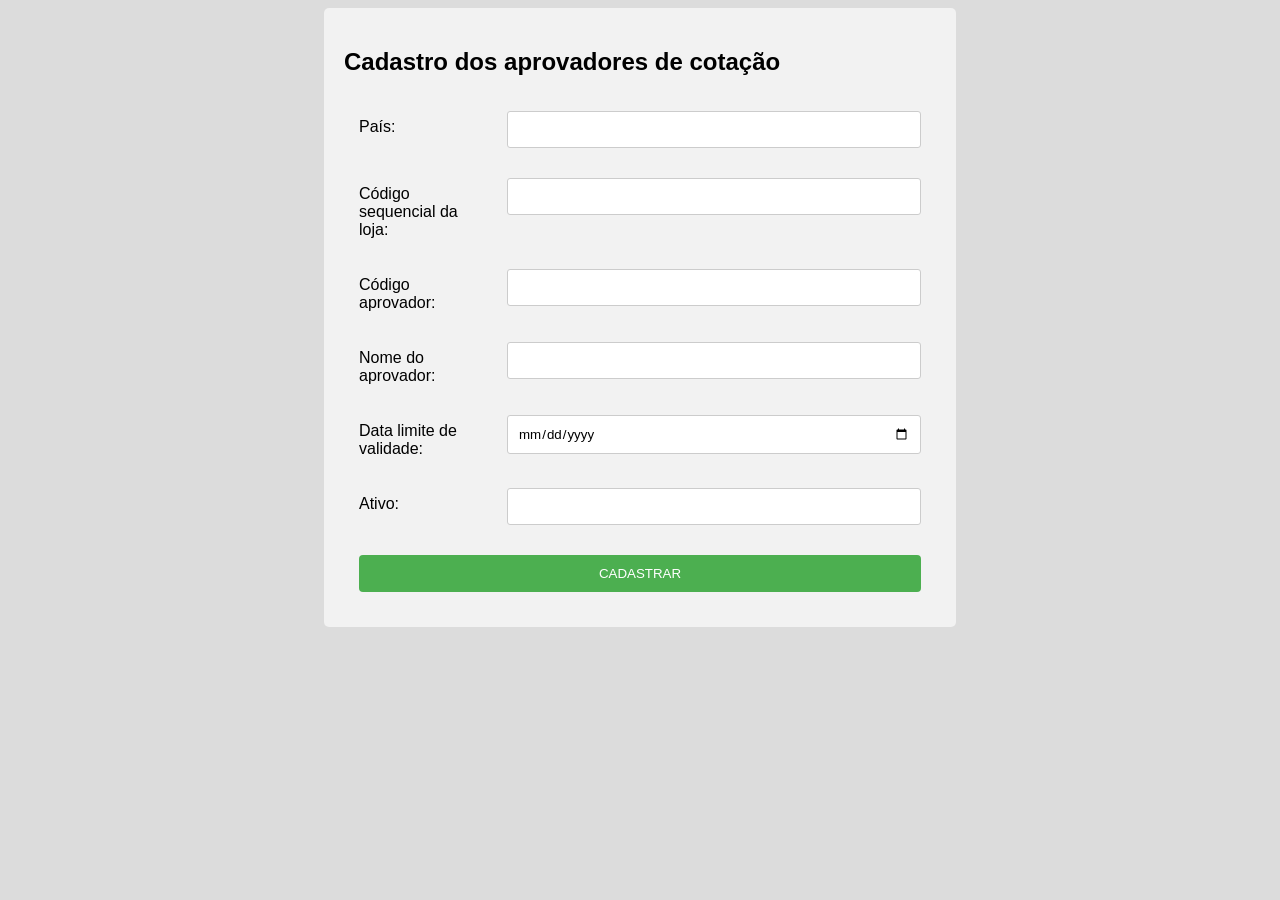
==== web/view/HTML/approvers_form.html @ 9e570485 "First commit" ====
<!DOCTYPE html>
<html lang="pt-BR">
<head>
	<meta charset="utf-8">
	<meta name="author" content="Juliano Américo">
	<meta name="description" content="Approvers form">
	<meta name="keywords" content="HTML, CSS, JavaScript">
	<meta name="viewport" content="width=device-width, initial-scale=1.0">
	<meta http-equiv="X-UA-Compatible" content="IE=edge">
	<title>Cadastro dos aprovadores de cotação</title>
	<link rel="stylesheet" href="../CSS/responsive.css">
	<link rel="stylesheet" href="../CSS/style.css">
</head>
<body>

	<section class="form form-approvers">
		
		<header><h1>Cadastro dos aprovadores de cotação</h1></header>

		<form action="#" method="POST">

			<div class="row">
				<div class="col-3 col-s-3"><label for="country">País:</label></div>
				<div class="col-9 col-s-9"><input type="text" maxlength="4"></div>
			</div>

			<div class="row">
				<div class="col-3 col-s-3"><label for="storeCode">Código sequencial da loja:</label></div>
				<div class="col-9 col-s-9"><input type="number" maxlength="20"></div>
			</div>

			<div class="row">
				<div class="col-3 col-s-3"><label for="approverCode">Código aprovador:</label></div>
				<div class="col-9 col-s-9"><input type="number" maxlength="6"></div>
			</div>

			<div class="row">
				<div class="col-3 col-s-3"><label for="approverName">Nome do aprovador:</label></div>
				<div class="col-9 col-s-9"><input type="text" maxlength="3"></div>
			</div>

			<div class="row">
				<div class="col-3 col-s-3"><label for="approverDueDate">Data limite de validade:</label></div>
				<div class="col-9 col-s-9"><input type="date" maxlength="10"></div>
			</div>

			<div class="row">
				<div class="col-3 col-s-3"><label for="approverActivate">Ativo:</label></div>
				<div class="col-9 col-s-9"><input type="number" maxlength="3"></div>
			</div>

			<div class="row">
			<div class="col-12">
				<input type="submit" value="CADASTRAR">
			</div>
		</div>

		</form>

	</section>
	
</body>
</html>
---- web/view/CSS/responsive.css ----
/*Example five typical device screen */

/* Extra small devices (phones, 600px and down)
@media only screen and (max-width: 600px) {

} 

/* Small devices (portrait tablets and large phones, 600px and up) 
@media only screen and (min-width: 600px) {

} 

/* Medium devices (landscape tablets, 768px and up) 
@media only screen and (min-width: 768px) {

} 

/* Large devices (laptops/desktops, 992px and up) 
@media only screen and (min-width: 992px) {
} 

/* Extra large devices (large laptops and desktops, 1200px and up) 
@media only screen and (min-width: 1200px) {
}*/


/*Responsive*/

*{
	box-sizing: border-box;
}

.row::after{
	content: "";
	clear: both;
	display: table;
} 

[class*="col-"]{
	float: left;
	padding: 15px;
}



/*For Mobile phones*/
[class*="col-"]{
	width: 100%;
}

@media only screen and (min-width: 600px){
	/*For Tablet*/
	.col-s-1{width: 8.33%;}
	.col-s-2{width:16.66%;}
	.col-s-3{width:25%;}
	.col-s-4{width:33.33%;}
	.col-s-5{width:41.66%;}
	.col-s-6{width:50%;}
	.col-s-7{width:58.33%;}
	.col-s-8{width:66.66%;}
	.col-s-9{width:75%;}
	.col-s-10{width:83.33%;}
	.col-s-11{width:91.66%;}
	.col-s-12{width:100%;}

	/*.form-login{
		margin: auto;
		max-width: 50%;
	}*/

	[class*="col-"]{
		width: 100%;
	}

	section#main-panel{
		margin: auto;
		max-width: 100%;
	}
}


@media only screen and (min-width: 768px){
	/*For Desktop*/
	.col-1{width: 8.33%;}
	.col-2{width:16.66%;}
	.col-3{width:25%;}
	.col-4{width:33.33%;}
	.col-5{width:41.66%;}
	.col-6{width:50%;}
	.col-7{width:58.33%;}
	.col-8{width:66.66%;}
	.col-9{width:75%;}
	.col-10{width:83.33%;}
	.col-11{width:91.66%;}
	.col-12{width:100%;}

	.form-login{
		margin: auto;
		max-width: 40%;
	}

	.form-price{
		margin: auto;
		max-width: 60%;
	}

	.form-product{
		margin: auto;
		max-width: 60%;
	}

	.form-approvers{
		margin: auto;
		max-width: 60%;
	}

	div.clear{
		margin-top: 13%;
	}

	section#main-panel{
		margin: auto;
		max-width: 100%;
	}
}

@media only screen and (min-width: 992px){
	.form-login{
		margin: auto;
		max-width: 35%;
	}

	.form-client{
		margin: auto;
		max-width: 70%;
	}

	.form-price{
		margin: auto;
		max-width: 50%;
	}

	.form-product{
		margin: auto;
		max-width: 50%;
	}

	.form-approvers{
		margin: auto;
		max-width: 50%;
	}

	section#main-panel{
		margin: auto;
		max-width: 100%;
	}

}

@media only screen and (min-width: 1200px){
	div.clear-userControlPanel{
		margin-top: 8%;
	}

	section#main-panel{
		margin: auto;
		max-width: 60%;
	}
}

/* teste */
---- web/view/CSS/style.css ----
/* Author: Juliano Américo*/

* {
	/*font-family: sans-serif;*/
	font-family: -apple-system,BlinkMacSystemFont,"Segoe UI",Helvetica,Arial,sans-serif,"Apple Color Emoji","Segoe UI Emoji","Segoe UI Symbol";
}

body{
	background-color: #DCDCDC;
}

/*Form */
.form{
	color: black;
	border-radius: 5px;
    background-color: #f2f2f2;
    padding: 20px;
}

input[type=text], input[type=password], input[type=number], input[type=e-mail]{
	border-radius: 3px;
	border: 1px solid #ccc;
	padding: 10px;
	width: 100%;
}

input[type=date]{
	border-radius: 3px;
	border: 1px solid #ccc;
	padding: 10px;
	width: 100%;
	max-width: 100%;
}

input[type=submit] {
    background-color: #4CAF50;
    color: white;
    padding: 11px;
    border: none;
    border-radius: 4px;
    cursor: pointer;
    width: 100%;
}

.col-3{
	margin-top: 7px;
}

a:visited{
	color: blue;
}

/*Login */
input.ok-login {
    background-color: #4CAF50;
    color: white;
    padding: 12px 20px;
    border: none;
    border-radius: 4px;
    cursor: pointer;
}

/* User control panel */
h3#profileName{
	font-weight: bold;
	font-size: 1.5em;
}

div.polaroid {
	background-color: white;
	box-shadow: 0 4px 8px 0 rgba(0, 0, 0, 0.2), 0 6px 20px 0 rgba(0, 0, 0, 0.19);
	margin-bottom: 25px;
}

div.container {
	padding: 10px 20px;
}

section#main-panel{
	background-color: #f2f2f2;
	border-radius: 5px;
}

h1#profileText{
	font-size: 1.5em;
}

/*Footer*/
footer{
	background-color: black;
	padding: 15px;
	margin: 10px 0;
	text-align: center;
}

.footer-text{
	color: white;
}
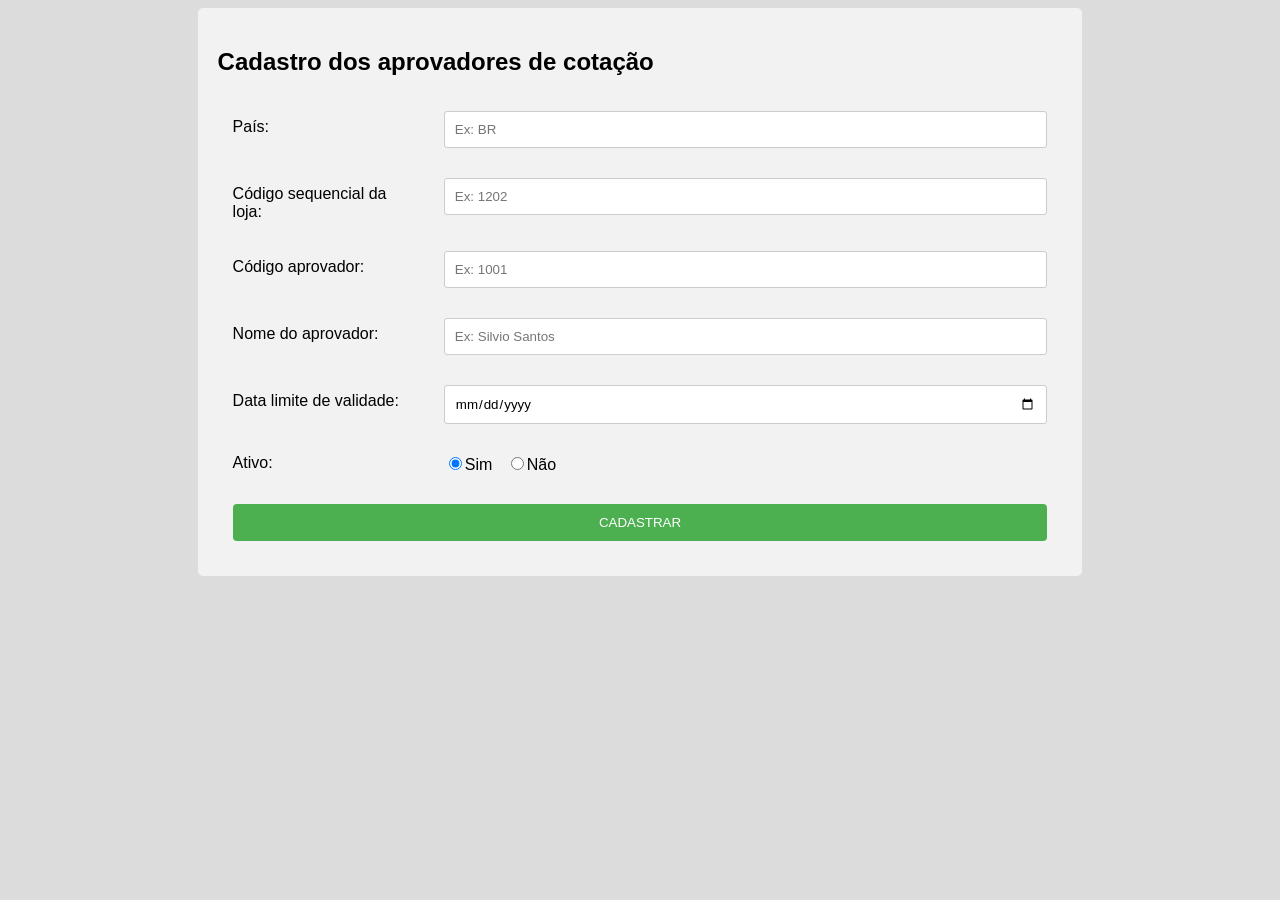
==== commit 7583c788: "Validation form with HTML" ====
--- a/web/view/HTML/approvers_form.html
+++ b/web/view/HTML/approvers_form.html
@@ -21,38 +21,43 @@
 
 			<div class="row">
 				<div class="col-3 col-s-3"><label for="country">País:</label></div>
-				<div class="col-9 col-s-9"><input type="text" maxlength="4"></div>
+				<div class="col-9 col-s-9"><input type="text" maxlength="4" placeholder="Ex: BR" required></div>
 			</div>
 
 			<div class="row">
 				<div class="col-3 col-s-3"><label for="storeCode">Código sequencial da loja:</label></div>
-				<div class="col-9 col-s-9"><input type="number" maxlength="20"></div>
+				<div class="col-9 col-s-9"><input type="number" maxlength="20" placeholder="Ex: 1202" required></div>
 			</div>
 
 			<div class="row">
 				<div class="col-3 col-s-3"><label for="approverCode">Código aprovador:</label></div>
-				<div class="col-9 col-s-9"><input type="number" maxlength="6"></div>
+				<div class="col-9 col-s-9"><input type="number" maxlength="6" placeholder="Ex: 1001" required></div>
 			</div>
 
 			<div class="row">
 				<div class="col-3 col-s-3"><label for="approverName">Nome do aprovador:</label></div>
-				<div class="col-9 col-s-9"><input type="text" maxlength="3"></div>
+				<div class="col-9 col-s-9"><input type="text" maxlength="3" placeholder="Ex: Silvio Santos" required></div>
 			</div>
 
 			<div class="row">
 				<div class="col-3 col-s-3"><label for="approverDueDate">Data limite de validade:</label></div>
-				<div class="col-9 col-s-9"><input type="date" maxlength="10"></div>
+				<div class="col-9 col-s-9"><input type="date" maxlength="10" placeholder="Ex: 10/06/2018" required></div>
 			</div>
 
 			<div class="row">
-				<div class="col-3 col-s-3"><label for="approverActivate">Ativo:</label></div>
-				<div class="col-9 col-s-9"><input type="number" maxlength="3"></div>
+				<div class="col-3 col-s-3" style="margin:0;"><label for="approverActivate">Ativo:</label></div>
+				<!-- <div class="col-9 col-s-9"><input type="number" maxlength="3" placeholder="Ex: Sim/Não" required></div> -->
+				<div class="col-9 col-s-9">
+					<input type="radio" name="active" value="0" checked>Sim &nbsp;
+					<input type="radio" name="active" value="1">Não
+				</div>
 			</div>
 
 			<div class="row">
-			<div class="col-12">
-				<input type="submit" value="CADASTRAR">
-			</div>
+			    <div class="col-12">
+				    <input type="submit" value="CADASTRAR">
+			    </div>
+		    </div>
 		</div>
 
 		</form>
--- a/web/view/CSS/responsive.css
+++ b/web/view/CSS/responsive.css
@@ -137,17 +137,17 @@
 
 	.form-price{
 		margin: auto;
-		max-width: 50%;
+		max-width: 70%;
 	}
 
 	.form-product{
 		margin: auto;
-		max-width: 50%;
+		max-width: 70%;
 	}
 
 	.form-approvers{
 		margin: auto;
-		max-width: 50%;
+		max-width: 70%;
 	}
 
 	section#main-panel{
@@ -158,13 +158,10 @@
 }
 
 @media only screen and (min-width: 1200px){
-	div.clear-userControlPanel{
-		margin-top: 8%;
-	}
 
 	section#main-panel{
 		margin: auto;
-		max-width: 60%;
+		max-width: 70%;
 	}
 }
 
--- a/web/view/CSS/style.css
+++ b/web/view/CSS/style.css
@@ -85,6 +85,68 @@
 	font-size: 1.5em;
 }
 
+input.input-password{
+	width: 50%;
+}
+
+/* User logon */
+
+input[type=button]{
+	background-color: #4CAF50;
+    color: white;
+    padding: 11px;
+    border: none;
+    border-radius: 4px;
+    cursor: pointer;
+    width: 100%;
+    font-size: 1em;
+    margin: 0;
+}
+
+/* Cotation price 2approve */
+
+table, th, tr, td{
+	text-align: left;
+	padding: 5px;
+	width: 100%;
+}
+
+div#card-1, div#card-2{
+	border: 1px solid black;
+	border-radius: 5px;
+	padding: 20px;
+	/* box-shadow: 0 4px 8px 0 rgba(0, 0, 0, 0.2), 0 6px 20px 0 rgba(0, 0, 0, 0.19); */
+	/* background-color: white; */
+}
+
+.cotation-title{
+	font-size: 1.3em;
+}
+
+a.cotation-link{
+	text-decoration: none;
+}
+
+a.cotation-link:link{
+	color: black;
+}
+
+a.cotation-link:visited{
+	color: black;
+}
+
+input.cotation-bt{
+	background-color: #4CAF50;
+    color: white;
+    padding: 2px;
+    border: none;
+    border-radius: 4px;
+    cursor: pointer;
+    width: 100%;
+    font-size: 1em;
+    margin: 0;
+}
+
 /*Footer*/
 footer{
 	background-color: black;
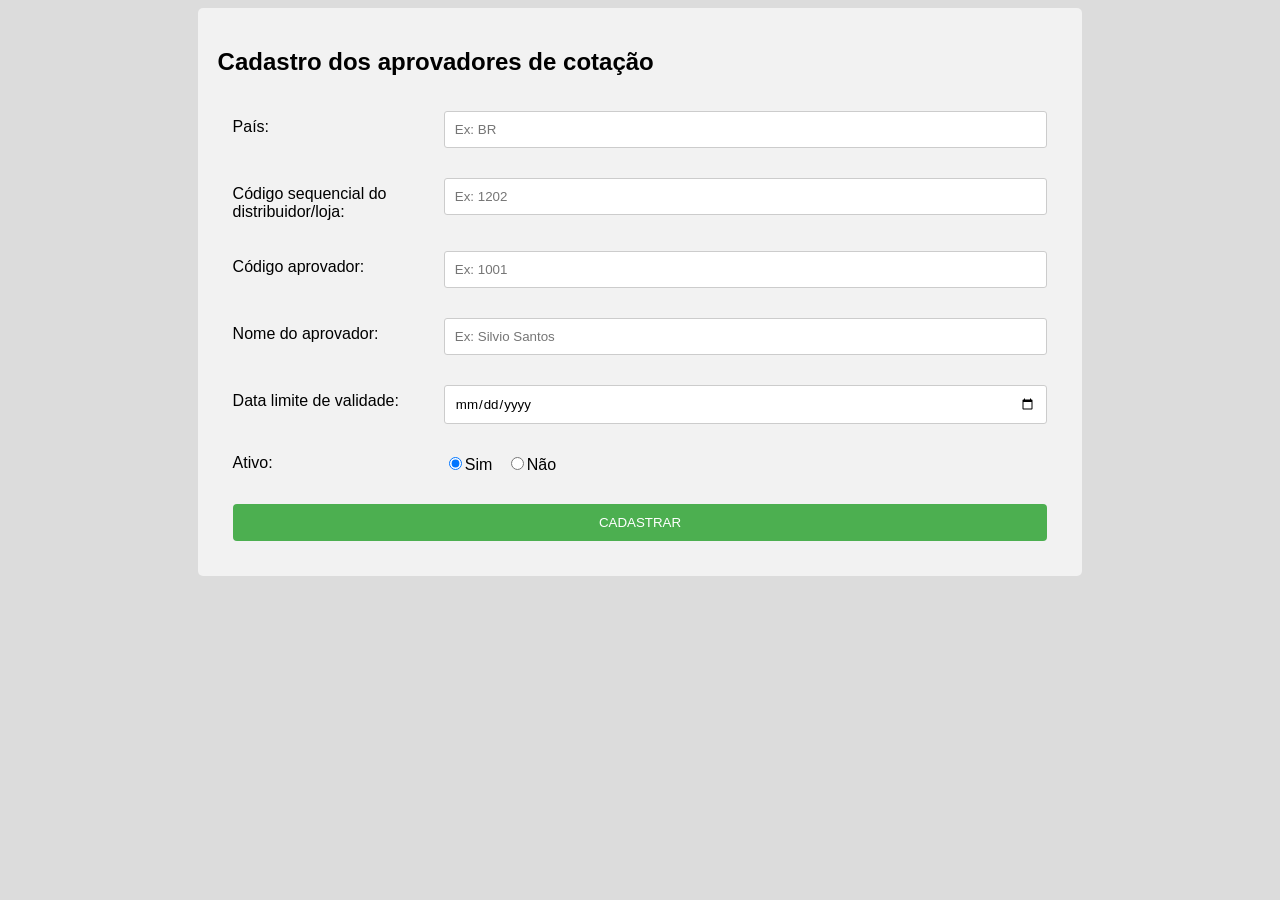
==== commit 2f62e3e8: "Added validation with JS into approvers form" ====
--- a/web/view/HTML/approvers_form.html
+++ b/web/view/HTML/approvers_form.html
@@ -10,6 +10,7 @@
 	<title>Cadastro dos aprovadores de cotação</title>
 	<link rel="stylesheet" href="../CSS/responsive.css">
 	<link rel="stylesheet" href="../CSS/style.css">
+	<script type="text/javascript" src="../JS/script_js.js"></script>
 </head>
 <body>
 
@@ -17,35 +18,35 @@
 		
 		<header><h1>Cadastro dos aprovadores de cotação</h1></header>
 
-		<form action="#" method="POST">
+		<form name="approverForm" action="#" method="POST">
 
 			<div class="row">
-				<div class="col-3 col-s-3"><label for="country">País:</label></div>
-				<div class="col-9 col-s-9"><input type="text" maxlength="4" placeholder="Ex: BR" required></div>
+				<div class="col-3 col-s-3"><label>País:</label></div>
+				<div class="col-9 col-s-9"><input type="text" maxlength="4" placeholder="Ex: BR" name="country" required></div>
 			</div>
 
 			<div class="row">
-				<div class="col-3 col-s-3"><label for="storeCode">Código sequencial da loja:</label></div>
-				<div class="col-9 col-s-9"><input type="number" maxlength="20" placeholder="Ex: 1202" required></div>
+				<div class="col-3 col-s-3"><label>Código sequencial do distribuidor/loja:</label></div>
+				<div class="col-9 col-s-9"><input type="number" maxlength="20" placeholder="Ex: 1202" name="storeCode" required></div>
 			</div>
 
 			<div class="row">
-				<div class="col-3 col-s-3"><label for="approverCode">Código aprovador:</label></div>
-				<div class="col-9 col-s-9"><input type="number" maxlength="6" placeholder="Ex: 1001" required></div>
+				<div class="col-3 col-s-3"><label>Código aprovador:</label></div>
+				<div class="col-9 col-s-9"><input type="number" maxlength="6" placeholder="Ex: 1001" name="approverCode" required></div>
 			</div>
 
 			<div class="row">
-				<div class="col-3 col-s-3"><label for="approverName">Nome do aprovador:</label></div>
-				<div class="col-9 col-s-9"><input type="text" maxlength="3" placeholder="Ex: Silvio Santos" required></div>
+				<div class="col-3 col-s-3"><label>Nome do aprovador:</label></div>
+				<div class="col-9 col-s-9"><input type="text" maxlength="3" placeholder="Ex: Silvio Santos" name="approverName" required></div>
 			</div>
 
 			<div class="row">
-				<div class="col-3 col-s-3"><label for="approverDueDate">Data limite de validade:</label></div>
-				<div class="col-9 col-s-9"><input type="date" maxlength="10" placeholder="Ex: 10/06/2018" required></div>
+				<div class="col-3 col-s-3"><label>Data limite de validade:</label></div>
+				<div class="col-9 col-s-9"><input type="date" maxlength="10" placeholder="Ex: 10/06/2018" name="approverDate" required></div>
 			</div>
 
 			<div class="row">
-				<div class="col-3 col-s-3" style="margin:0;"><label for="approverActivate">Ativo:</label></div>
+				<div class="col-3 col-s-3" style="margin:0;"><label>Ativo:</label></div>
 				<!-- <div class="col-9 col-s-9"><input type="number" maxlength="3" placeholder="Ex: Sim/Não" required></div> -->
 				<div class="col-9 col-s-9">
 					<input type="radio" name="active" value="0" checked>Sim &nbsp;
@@ -55,7 +56,7 @@
 
 			<div class="row">
 			    <div class="col-12">
-				    <input type="submit" value="CADASTRAR">
+				    <input type="submit" value="CADASTRAR" onclick="return validateFormApprover();">
 			    </div>
 		    </div>
 		</div>
